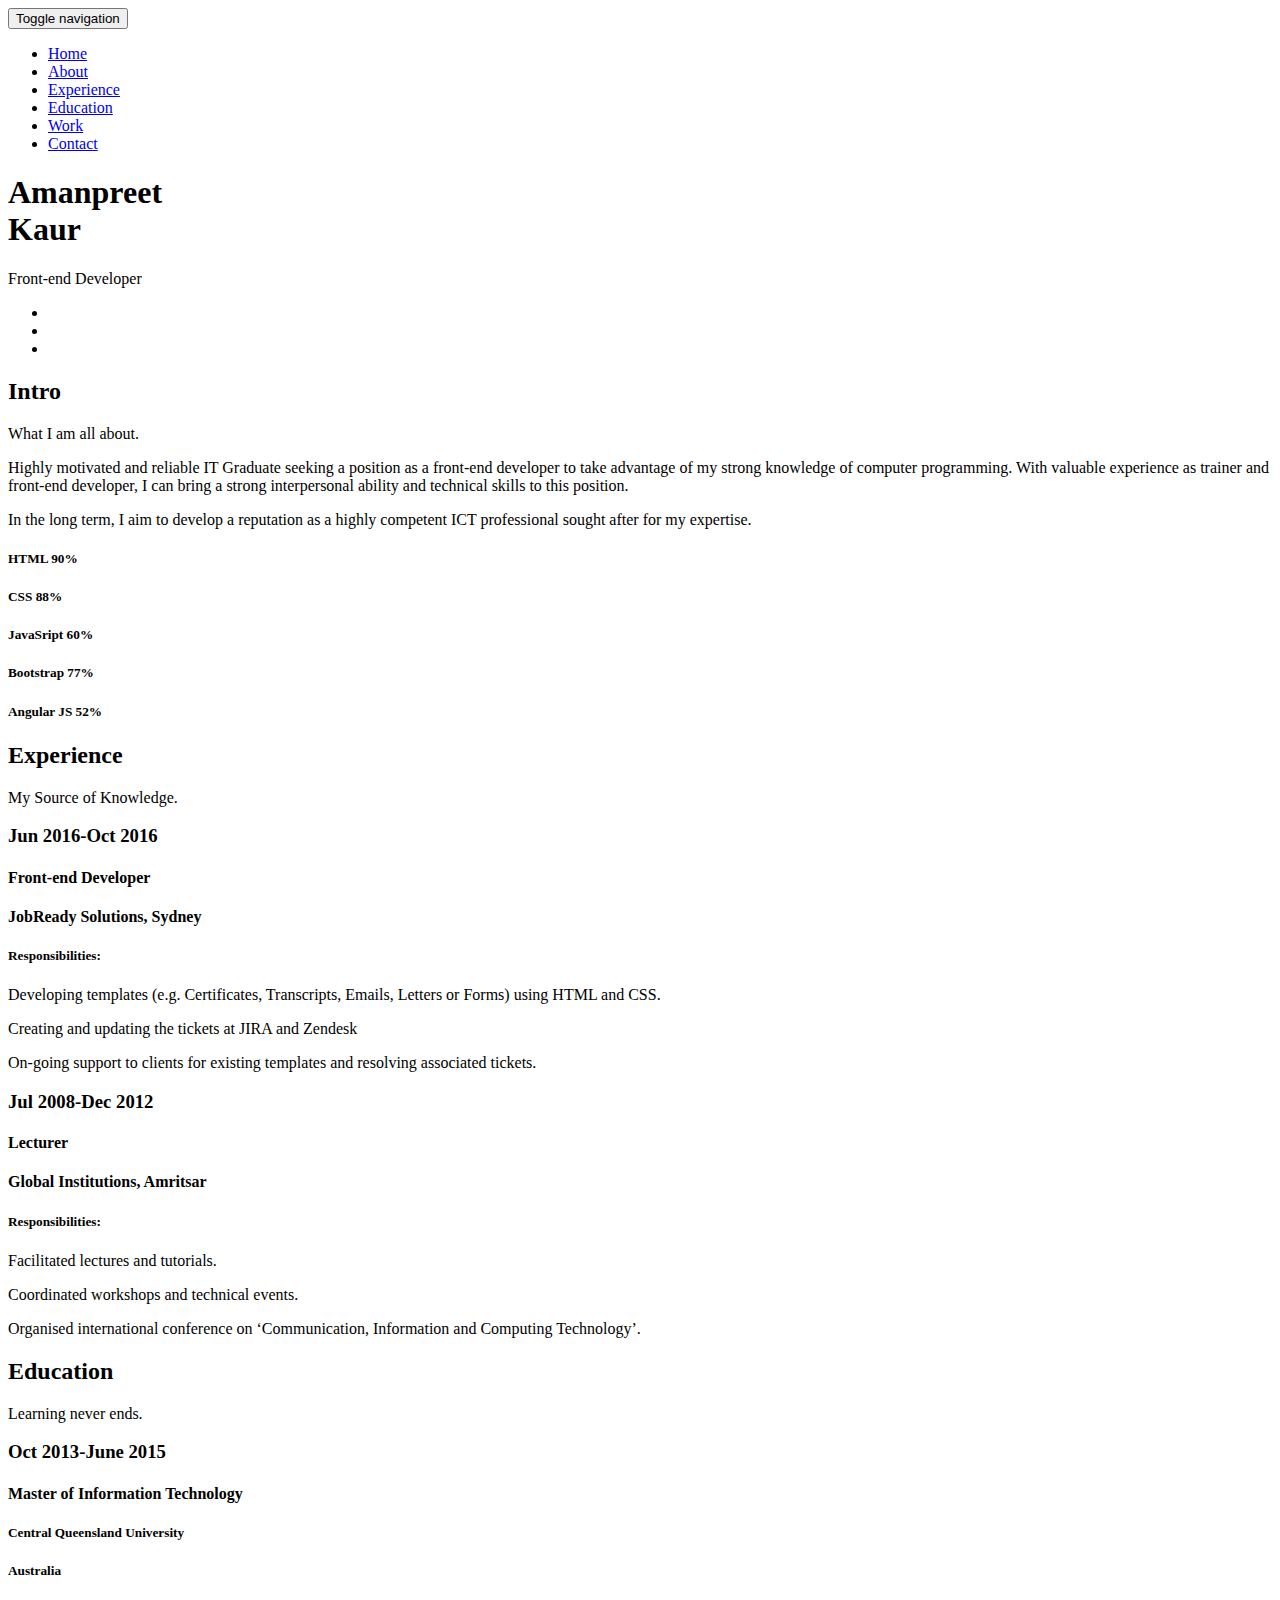
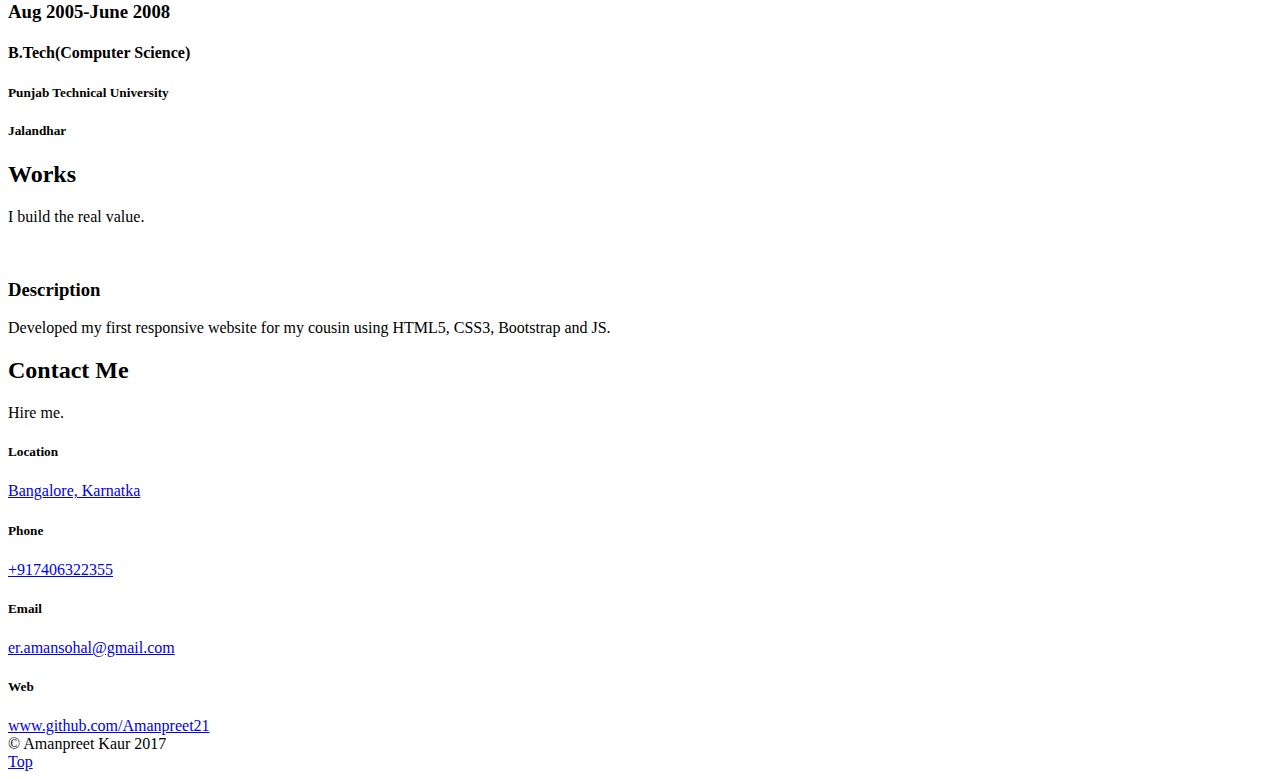
==== resume/index.html @ 00442bf6 "Create index.html" ====
<!DOCTYPE html>

<html lang="en" class="no-js">
    <!-- BEGIN HEAD -->
    <head>
        <meta charset="utf-8"/>
        <title>Resume Portfolio</title>
        <meta http-equiv="X-UA-Compatible" content="IE=edge">
        <meta content="width=device-width, initial-scale=1" name="viewport"/>
        <meta content="" name="description"/>
        <meta content="" name="author"/>
        <link href="http://fonts.googleapis.com/css?family=Hind:300,400,500,600,700" rel="stylesheet" type="text/css">
        <link href="vendor/simple-line-icons/css/simple-line-icons.css" rel="stylesheet" type="text/css"/>
        <link href="css/bootstrap.min.css" rel="stylesheet" type="text/css"/>
        <link href="css/animate.css" rel="stylesheet">
        <link href="css/layout.css" rel="stylesheet" type="text/css"/>
        <link rel="shortcut icon" href="favicon.ico"/>
    </head>
    <!-- END HEAD -->

    <!-- BODY -->
    <body id="body" data-spy="scroll" data-target=".header">

        <!--========== HEADER ==========-->
        <header class="header navbar-fixed-top">
            <!-- Navbar -->
            <nav class="navbar" role="navigation">
                <div class="container">
                    <!-- Brand and toggle get grouped for better mobile display -->
                    <div class="menu-container js_nav-item">
                        <button type="button" class="navbar-toggle" data-toggle="collapse" data-target=".nav-collapse">
                            <span class="sr-only">Toggle navigation</span>
                            <span class="toggle-icon"></span>
                        </button>

                        <!-- Logo -->
                        
                        <!-- End Logo -->
                    </div>

                    <!-- Collect the nav links, forms, and other content for toggling -->
                    <div class="collapse navbar-collapse nav-collapse">
                        <div class="menu-container">
                            <ul class="nav navbar-nav navbar-nav-right">
                                <li class="js_nav-item nav-item"><a class="nav-item-child nav-item-hover" href="#body">Home</a></li>
                                <li class="js_nav-item nav-item"><a class="nav-item-child nav-item-hover" href="#about">About</a></li>
                                <li class="js_nav-item nav-item"><a class="nav-item-child nav-item-hover" href="#experience">Experience</a></li>
								<li class="js_nav-item nav-item"><a class="nav-item-child nav-item-hover" href="#education">Education</a></li>
                                <li class="js_nav-item nav-item"><a class="nav-item-child nav-item-hover" href="#work">Work</a></li>
                                <li class="js_nav-item nav-item"><a class="nav-item-child nav-item-hover" href="#contact">Contact</a></li>
                            </ul>
                        </div>
                    </div>
                    <!-- End Navbar Collapse -->
                </div>
            </nav>
            <!-- Navbar -->
        </header>
        <!--========== END HEADER ==========-->

        <!--========== SLIDER ==========-->
        <div class="promo-block parallax-window" data-parallax="scroll" data-image-src="img/large-computer.jpg">
            <div class="container">
                <div class="row">
                    <div class="col-sm-6">
                        <div class="promo-block-divider">
                            <h1 class="promo-block-title">Amanpreet <br/> Kaur</h1>
                            <p class="promo-block-text">Front-end Developer</p>
                        </div>
                        <ul class="list-inline">
                            <li><a href="https://www.facebook.com/AmanPreet21987" class="social-icons" target="_blank"><i class="icon-social-facebook"></i></a></li>
                            <li><a href="https://twitter.com/preetsohal21" class="social-icons" target="_blank"><i class="icon-social-twitter"></i></a></li>                            
                            <li><a href="https://www.linkedin.com/in/amanpreet21" class="social-icons" target="_blank"><i class="icon-social-linkedin"></i></a></li>
                        </ul>
                    </div>
                </div>
                <!--// end row -->
            </div>
        </div>
        <!--========== SLIDER ==========-->

        <!--========== PAGE LAYOUT ==========-->
        <!-- About -->
        <div id="about">
            <div class="container content-lg">
                <div class="row">
                    <div class="col-sm-3 sm-margin-b-30">
                        <div class="text-right sm-text-left">
                            <h2 class="margin-b-0">Intro</h2>
                            <p>What I am all about.</p>
                        </div>
                    </div>
                    <div class="col-sm-8 col-sm-offset-1">
                        <div class="margin-b-60">
                            <p>Highly motivated and reliable IT Graduate seeking a position as a front-end developer to take advantage of my strong knowledge of computer programming. With valuable experience as trainer and front-end developer, I can bring a strong interpersonal ability and technical skills to this position.</p>
							<p> In the long term, I aim to develop a reputation as a highly competent ICT professional sought after for my expertise.</p>
                        </div>

                        <!-- Progress Box -->
                        <div class="progress-box">
                            <h5>HTML <span class="color-heading pull-right">90%</span></h5>
                            <div class="progress">
                                <div class="progress-bar bg-color-base" role="progressbar" data-width="90"></div>
                            </div>
                        </div>
                        <div class="progress-box">
                            <h5>CSS <span class="color-heading pull-right">88%</span></h5>
                            <div class="progress">
                                <div class="progress-bar bg-color-base" role="progressbar" data-width="88"></div>
                            </div>
                        </div>
                        <div class="progress-box">
                            <h5>JavaSript <span class="color-heading pull-right">60%</span></h5>
                            <div class="progress">
                                <div class="progress-bar bg-color-base" role="progressbar" data-width="60"></div>
                            </div>
                        </div>
                        <div class="progress-box">
                            <h5>Bootstrap <span class="color-heading pull-right">77%</span></h5>
                            <div class="progress">
                                <div class="progress-bar bg-color-base" role="progressbar" data-width="77"></div>
                            </div>
                        </div>
						<div class="progress-box">
                            <h5>Angular JS <span class="color-heading pull-right">52%</span></h5>
                            <div class="progress">
                                <div class="progress-bar bg-color-base" role="progressbar" data-width="52"></div>
                            </div>
                        </div>
                        <!-- End Progress Box -->
                    </div>
                </div>
                <!--// end row -->
            </div>
        </div>
        <!-- End About -->

        <!-- Experience -->
        <div id="experience">
            <div class="bg-color-sky-light" data-auto-height="true">
                <div class="container content-lg">
                    <div class="row">
                        <div class="col-sm-3 sm-margin-b-30">
                            <div class="text-right sm-text-left">
                                <h2 class="margin-b-0">Experience</h2>
                                <p>My Source of Knowledge.</p>
                            </div>
                        </div>
                        <div class="col-sm-8 col-sm-offset-1">
                            <div class="row row-space-2 margin-b-4">
                                <div class="col-md-4 md-margin-b-4">
                                    <span><h3>Jun 2016-Oct 2016</h3></span>
                                </div>
                                <div class="col-md-8 md-margin-b-4">
                                    <span><h4>Front-end Developer</h4></span>
									<h4>JobReady Solutions, Sydney</h4>
									<h5>Responsibilities:</h5>
									<p>Developing templates (e.g. Certificates, Transcripts, Emails, Letters or Forms) using HTML and CSS.</p>
									<p>Creating and updating the tickets at JIRA and Zendesk</p>
									<p>On-going support to clients for existing templates and resolving associated tickets.</p>
                                </div>
                                
                            </div>
                            <!--// end row -->
							<div class="row row-space-2 margin-b-4">
                                <div class="col-md-4 md-margin-b-4">
                                    <span><h3>Jul 2008-Dec 2012</h3></span>
                                </div>
                                <div class="col-md-8 md-margin-b-4">
                                    <span><h4>Lecturer</h4></span>
									<h4>Global Institutions, Amritsar</h4>
									<h5>Responsibilities:</h5>
									<p>Facilitated lectures and tutorials.</p>
									<p>Coordinated workshops and technical events.</p>
									<p>Organised international conference on ‘Communication, Information and Computing Technology’.</p>
                                </div>
                                
                            </div>
                            <!--// end row -->
                        </div>
                    </div>
                    <!--// end row -->
					
                </div>
            </div>
        </div>
        <!-- End Experience -->
		
		<!-- Education -->
        <div id="education">
            <div  data-auto-height="true">
                <div class="container content-lg">
                    <div class="row">
                        <div class="col-sm-3 sm-margin-b-30">
                            <div class="text-right sm-text-left">
                                <h2 class="margin-b-0">Education</h2>
                                <p>Learning never ends.</p>
                            </div>
                        </div>
                         <div class="col-sm-8 col-sm-offset-1">
                            <div class="row row-space-2 margin-b-4">
                                <div class="col-md-4 md-margin-b-4">
                                    <span><h3>Oct 2013-June 2015</h3></span>
                                </div>
                                <div class="col-md-8 md-margin-b-4">
                                    <h4>Master of Information Technology</h4>
									<h5>Central Queensland University</h5>
									<h5>Australia</h5>
                                </div>
                                
                            </div>
                            <!--// end row -->
							<div class="row row-space-2 margin-b-4">
                                <div class="col-md-4 md-margin-b-4">
                                    <h3>Aug 2005-June 2008</h3>
                                </div>
                                <div class="col-md-8 md-margin-b-4">
                                    <h4>B.Tech(Computer Science)</h4>
									<h5>Punjab Technical University</h5>
									<h5>Jalandhar</h5>
                                </div>
                                
                            </div>
                            <!--// end row -->
                        </div>
                    </div>
                    <!--// end row -->
					
                </div>
            </div>
        </div>
        <!-- End Education -->

        <!-- Work -->
        <div id="work" class="bg-color-sky-light">
            <div class="container ">
                <div class="row">
                    <div class="col-sm-3 sm-margin-b-30">
                        <div class="text-right sm-text-left">
                            <h2 class="margin-b-0">Works</h2>
                            <p>I build the real value.</p>
                        </div>
                    </div>
                    <div class="col-sm-8 col-sm-offset-1">
                        <div class="row row-space-2 margin-b-4">
                                <div class="col-md-6 md-margin-b-4">
                                    <span><a href="https://amanpreet21.github.io/coursera/Restaurant/" target="_blank"><img src="img/restaurant.jpg" alt="" id="pic"/></a></span>
                                </div>
                                <div class="col-md-6 md-margin-b-4">
                                    <h3>Description</h3>
									<p>Developed my first responsive website for my cousin using HTML5, CSS3, Bootstrap and JS.</p>
                                </div>
                                
                            </div>
                        
                    </div>
                </div>
                <!--// end row -->
            </div>
        </div>
        <!-- End Work -->
            
        <!-- Contact -->
        <div id="contact">
            <div>
                <div class="container content-lg">
                    <div class="row">
                        <div class="col-sm-3 sm-margin-b-30">
                            <div class="text-right sm-text-left">
                                <h2 class="margin-b-0">Contact Me</h2>
                                <p>Hire me.</p>
                            </div>
                        </div>
                        <div class="col-sm-8 col-sm-offset-1">
                            <div class="row">
                                <div class="col-md-3 col-xs-6 md-margin-b-30">
                                    <h5>Location</h5>
                                    <a href="#">Bangalore, Karnatka</a>
                                </div>
                                <div class="col-md-3 col-xs-6 md-margin-b-30">
                                    <h5>Phone</h5>
                                    <a href="#">+917406322355</a>
                                </div>
                                <div class="col-md-3 col-xs-6">
                                    <h5>Email</h5>
                                    <a href="mailto:#">er.amansohal@gmail.com</a>
                                </div>
                                <div class="col-md-3 col-xs-6">
                                    <h5>Web</h5>
                                    <a href="https://github.com/Amanpreet21/">www.github.com/Amanpreet21</a>
                                </div>
                            </div>
                        </div>
                    </div>
                    <!--// end row -->
                </div>
            </div>
        </div>
        <!-- End Contact -->
        <!--========== END PAGE LAYOUT ==========-->

        <!--========== FOOTER ==========-->
        <footer class="footer bg-color-sky-light">
            <div class="content container">
                <div class="row">
                    <div class="col-xs-12 text-center">
                        &copy; Amanpreet Kaur 2017
                    </div>
                    
                </div>
                <!--// end row -->
            </div>
        </footer>
        <!--========== END FOOTER ==========-->

        <!-- Back To Top -->
        <a href="javascript:void(0);" class="js-back-to-top back-to-top">Top</a>

        <!-- JAVASCRIPTS(Load javascripts at bottom to reduce page load time) -->
        <script src="js/plugin/jquery.min.js" type="text/javascript"></script>
        <script src="js/plugin/jquery-migrate.min.js" type="text/javascript"></script>
        <script src="js/bootstrap.min.js" type="text/javascript"></script>
        <script src="js/plugin/jquery.easing.js" type="text/javascript"></script>
        <script src="js/plugin/jquery.back-to-top.js" type="text/javascript"></script>
        <script src="js/plugin/jquery.smooth-scroll.js" type="text/javascript"></script>
        <script src="js/plugin/jquery.wow.min.js" type="text/javascript"></script>
        <script src="js/plugin/jquery.parallax.min.js" type="text/javascript"></script>
        <script src="js/plugin/jquery.appear.js" type="text/javascript"></script>
        <script src="js/masonry/jquery.masonry.pkgd.min.js" type="text/javascript"></script>
        <script src="js/masonry/imagesloaded.pkgd.min.js" type="text/javascript"></script>

        <!-- PAGE LEVEL SCRIPTS -->
        <script src="js/layout.min.js" type="text/javascript"></script>
        <script src="js/components/progress-bar.min.js" type="text/javascript"></script>
        <script src="js/components/masonry.min.js" type="text/javascript"></script>
        <script src="js/components/wow.min.js" type="text/javascript"></script>

    </body>
    <!-- END BODY -->
</html>
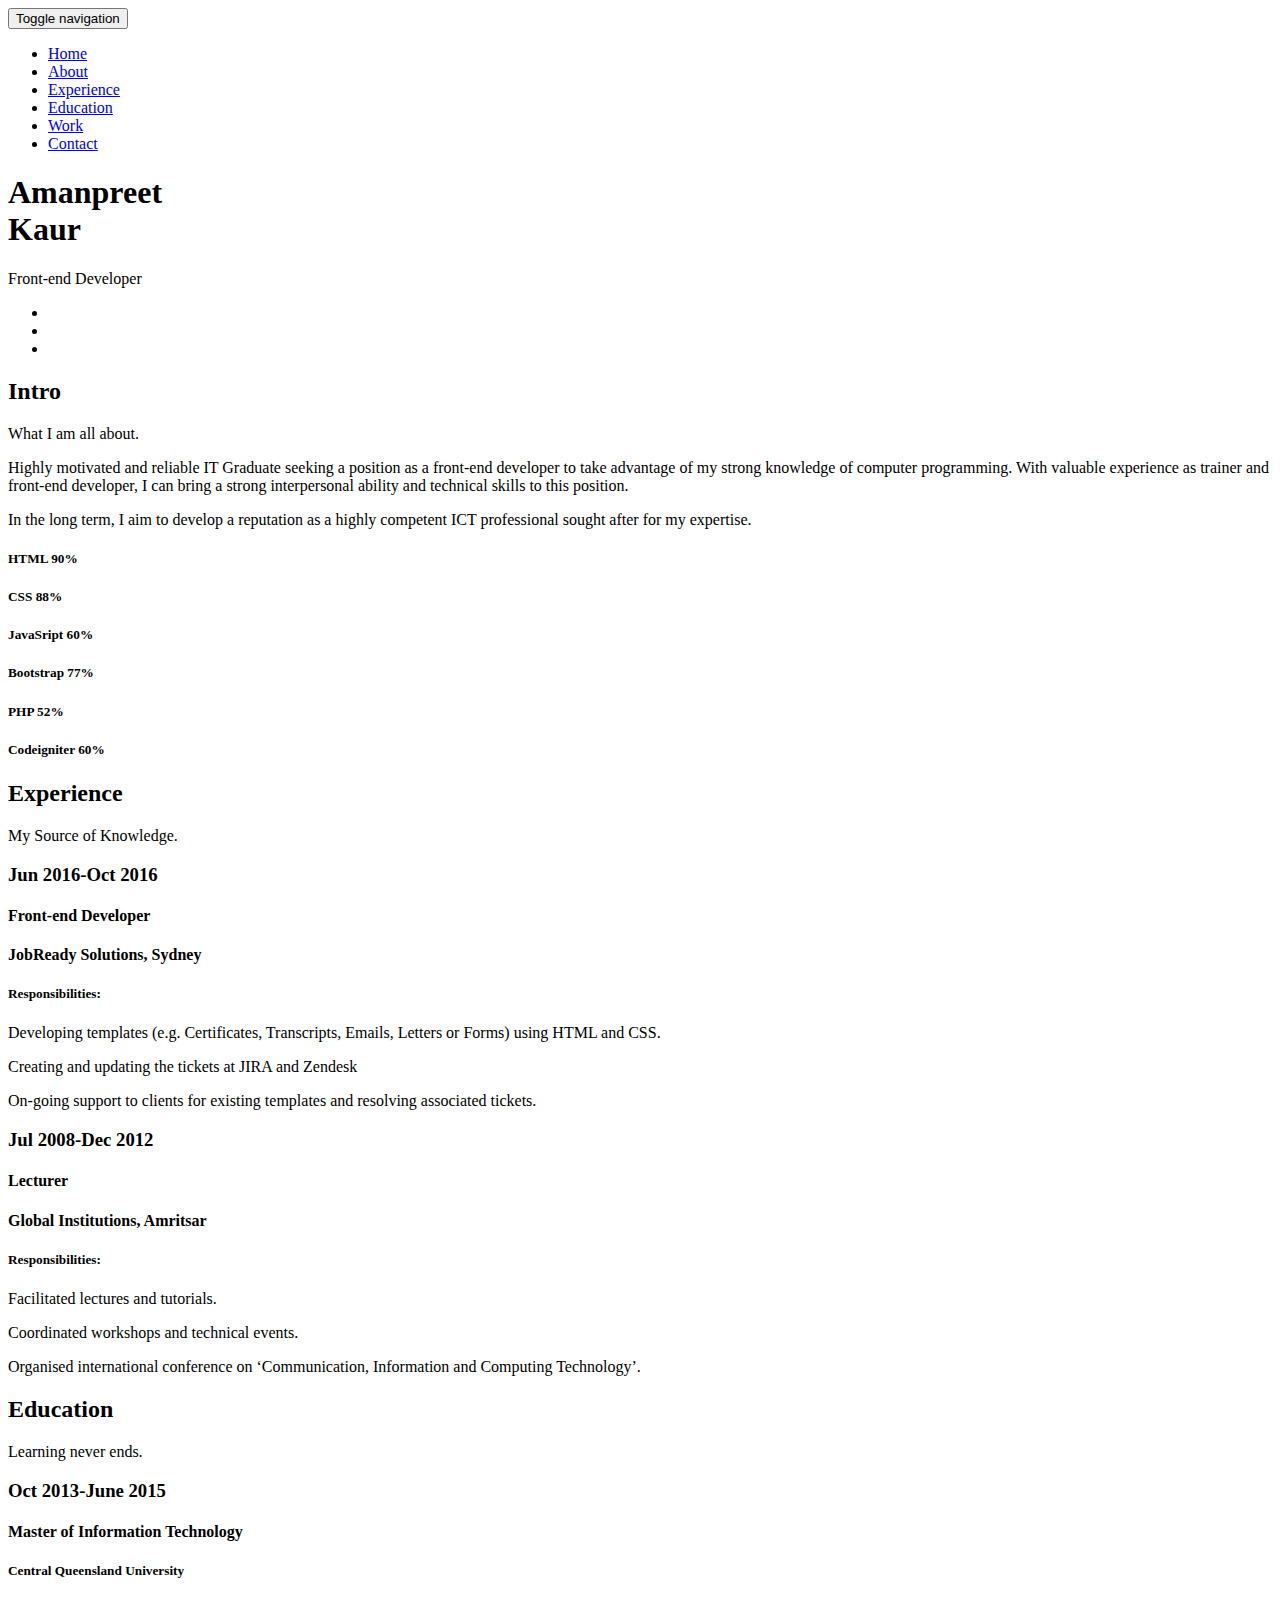
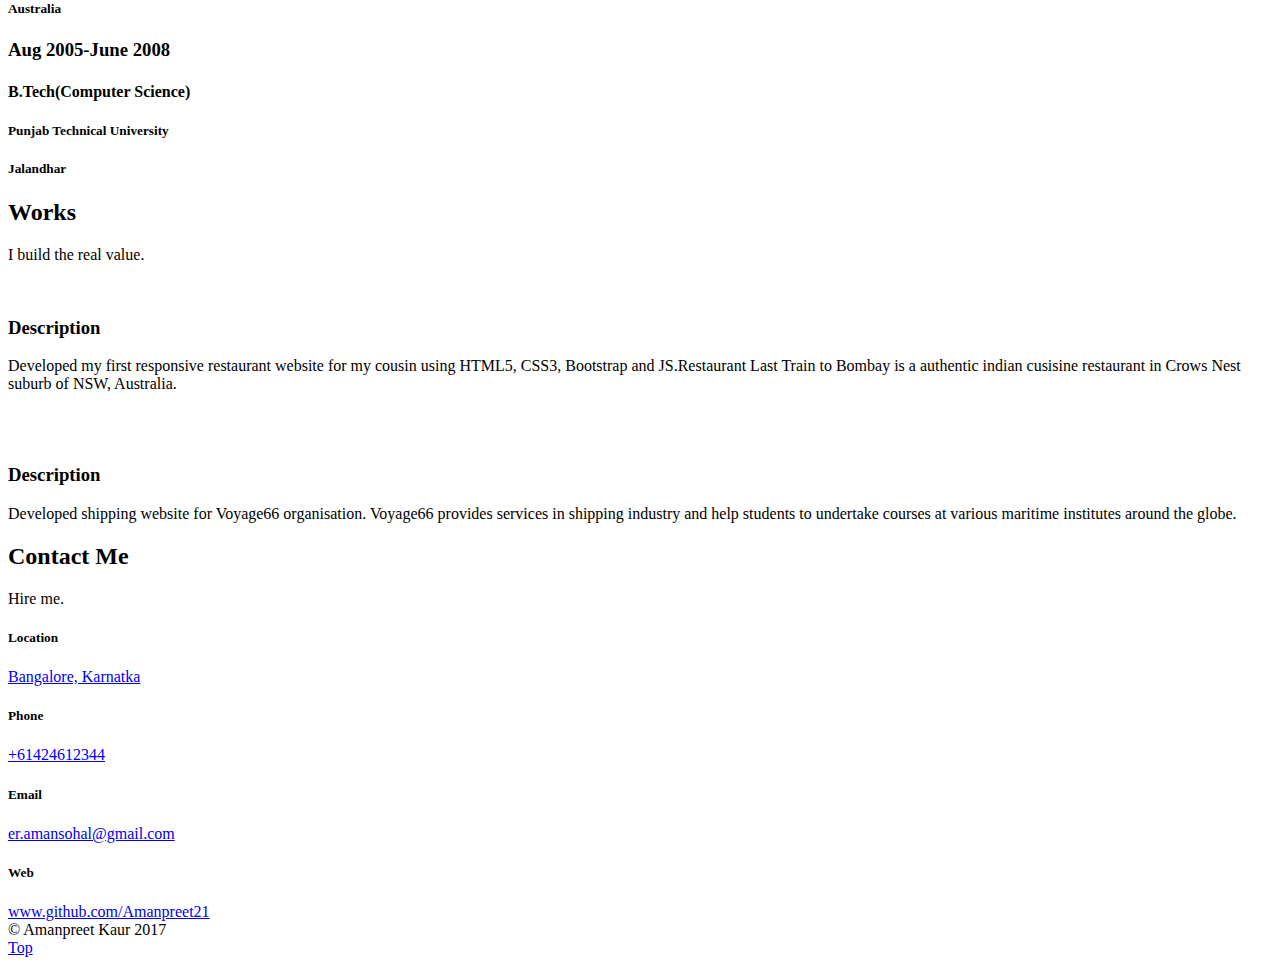
==== commit 20736612: "Update index.html" ====
--- a/resume/index.html
+++ b/resume/index.html
@@ -122,9 +122,15 @@
                             </div>
                         </div>
 						<div class="progress-box">
-                            <h5>Angular JS <span class="color-heading pull-right">52%</span></h5>
+                            <h5>PHP <span class="color-heading pull-right">52%</span></h5>
                             <div class="progress">
                                 <div class="progress-bar bg-color-base" role="progressbar" data-width="52"></div>
+                            </div>
+                        </div>
+						<div class="progress-box">
+                            <h5>Codeigniter <span class="color-heading pull-right">60%</span></h5>
+                            <div class="progress">
+                                <div class="progress-bar bg-color-base" role="progressbar" data-width="60"></div>
                             </div>
                         </div>
                         <!-- End Progress Box -->
@@ -173,14 +179,12 @@
 									<p>Facilitated lectures and tutorials.</p>
 									<p>Coordinated workshops and technical events.</p>
 									<p>Organised international conference on ‘Communication, Information and Computing Technology’.</p>
-                                </div>
-                                
+                                </div>                                
                             </div>
                             <!--// end row -->
                         </div>
                     </div>
-                    <!--// end row -->
-					
+                    <!--// end row -->					
                 </div>
             </div>
         </div>
@@ -248,14 +252,26 @@
                                 </div>
                                 <div class="col-md-6 md-margin-b-4">
                                     <h3>Description</h3>
-									<p>Developed my first responsive website for my cousin using HTML5, CSS3, Bootstrap and JS.</p>
-                                </div>
-                                
-                            </div>
+									<p>Developed my first responsive restaurant website for my cousin using HTML5, CSS3, Bootstrap and JS.Restaurant Last Train to Bombay is a authentic indian cusisine restaurant in Crows Nest suburb of NSW, Australia.</p>
+                                </div>
+                                
+                        </div>
+						<br>
+						<div class="row row-space-2 margin-b-4">
+                                <div class="col-md-6 md-margin-b-4">
+                                    <span><a href="https://amanpreet21.github.io/coursera/voyage66/" target="_blank"><img src="img/voyage66.JPG" alt="" id="pic"/></a></span>
+                                </div>
+                                <div class="col-md-6 md-margin-b-4">
+                                    <h3>Description</h3>
+									<p>Developed shipping website for Voyage66 organisation. Voyage66 provides services in shipping industry and help students to undertake courses at various maritime institutes around the globe.</p>
+                                </div>
+                                
+                        </div>
                         
                     </div>
                 </div>
                 <!--// end row -->
+				
             </div>
         </div>
         <!-- End Work -->
@@ -279,7 +295,7 @@
                                 </div>
                                 <div class="col-md-3 col-xs-6 md-margin-b-30">
                                     <h5>Phone</h5>
-                                    <a href="#">+917406322355</a>
+                                    <a href="#">+61424612344</a>
                                 </div>
                                 <div class="col-md-3 col-xs-6">
                                     <h5>Email</h5>
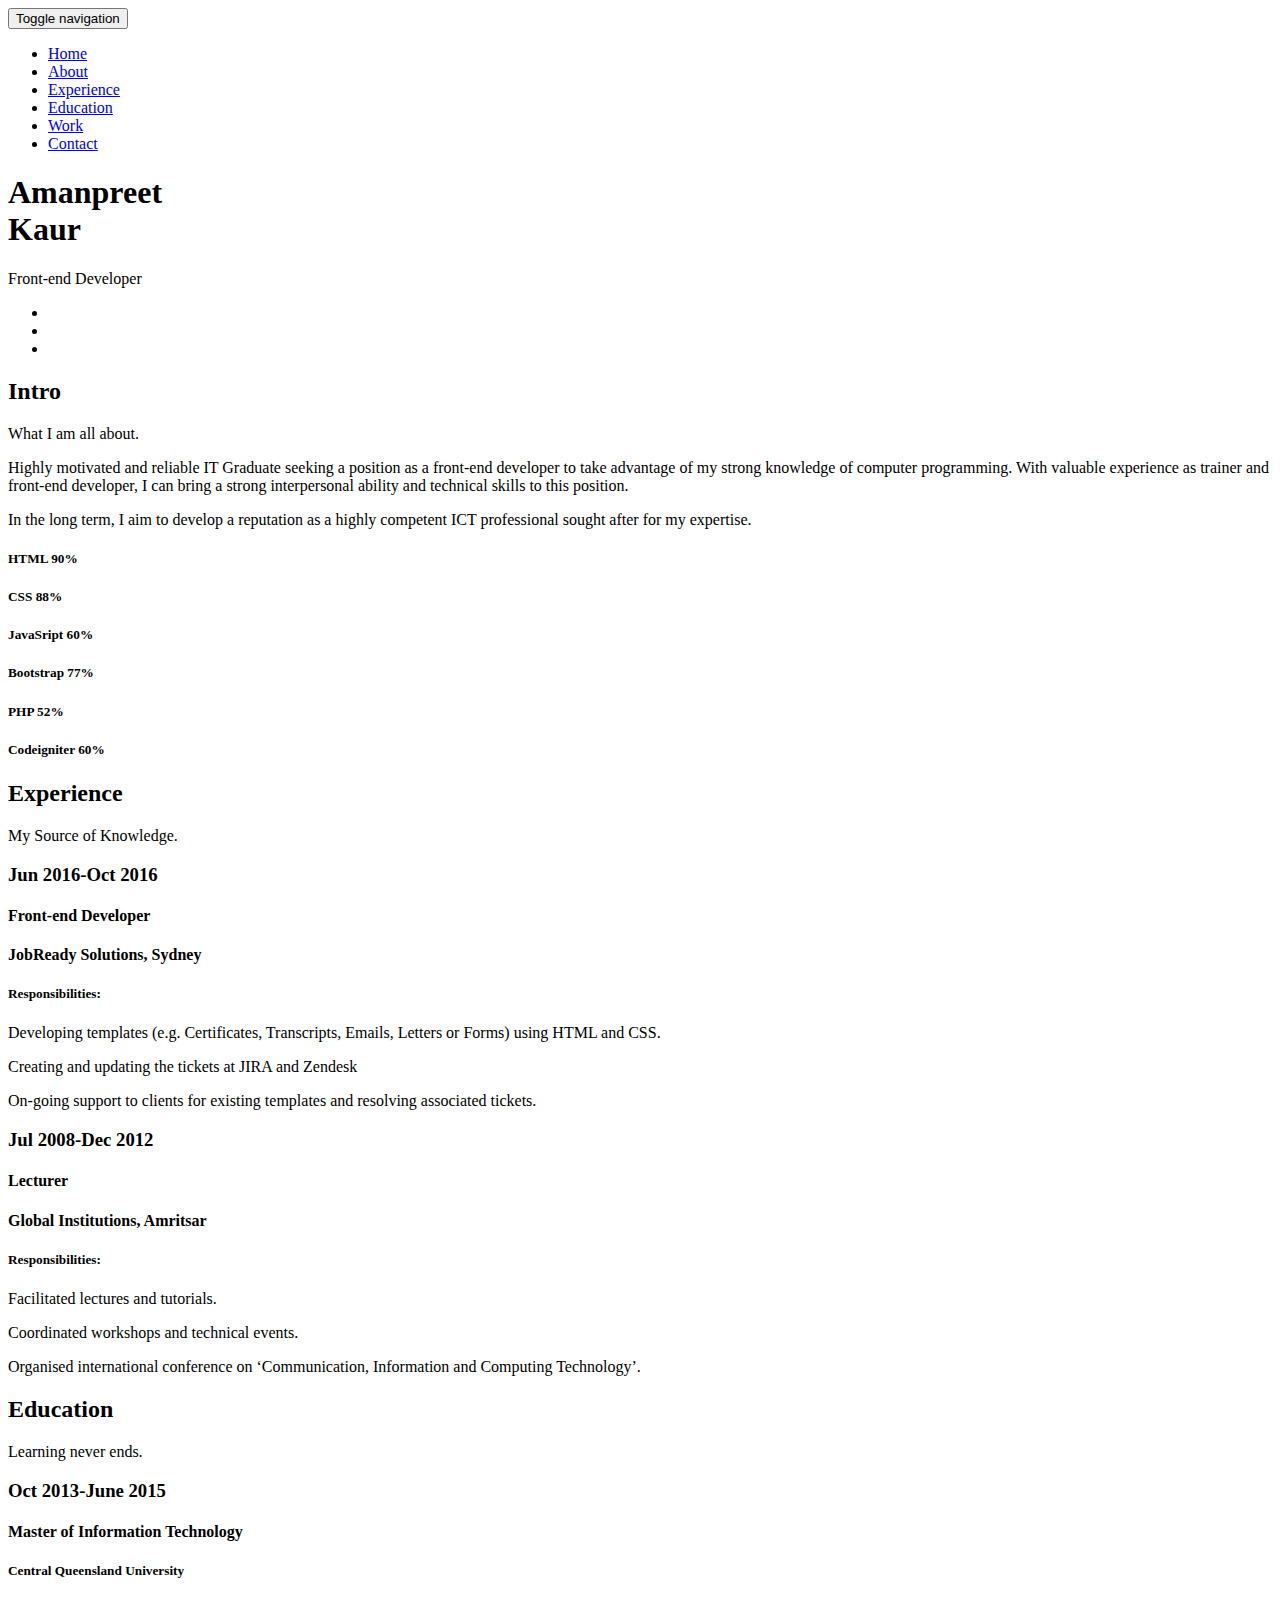
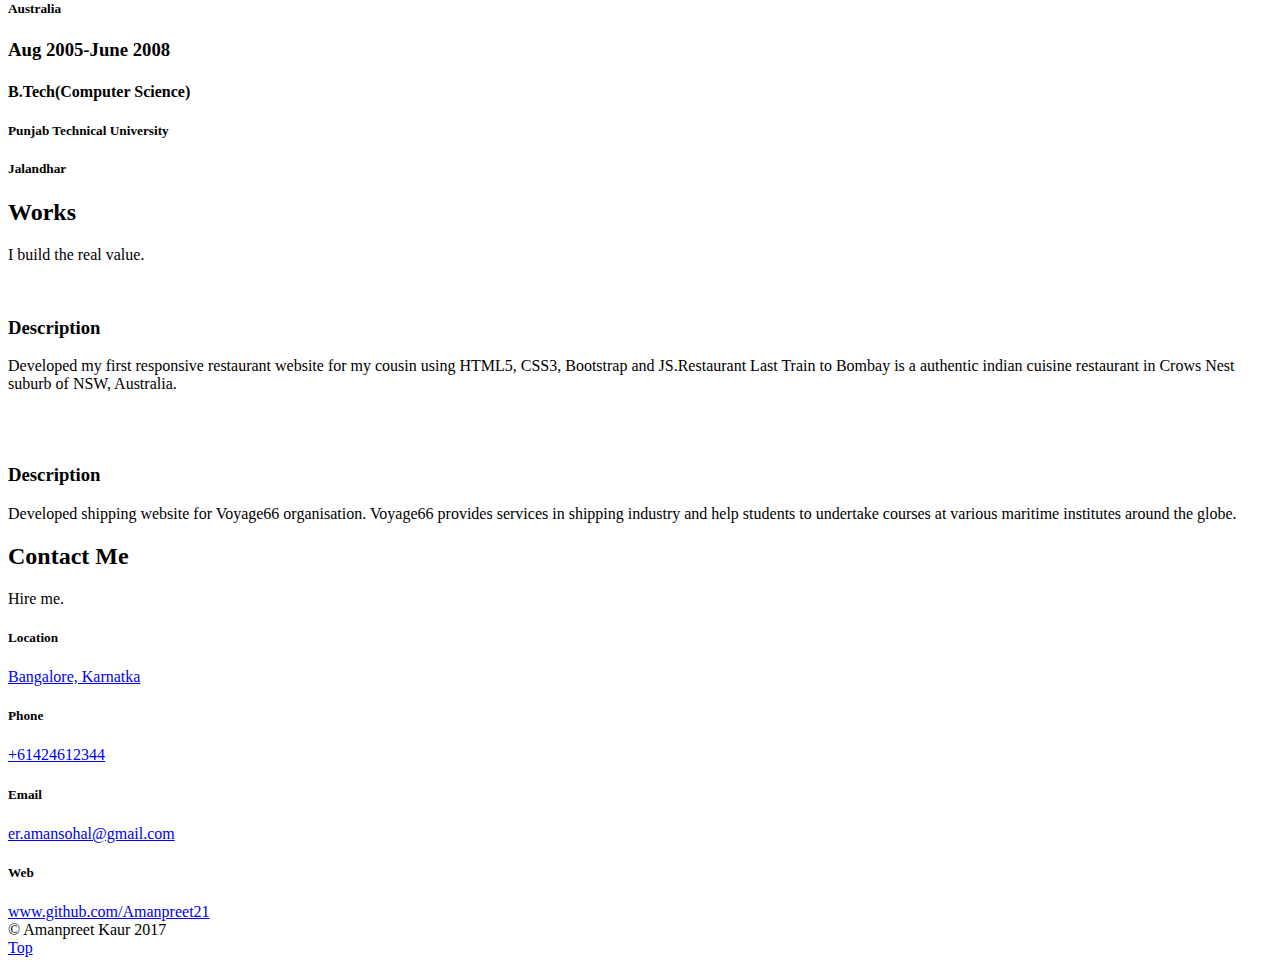
==== commit 4fd39fb7: "Update index.html" ====
--- a/resume/index.html
+++ b/resume/index.html
@@ -252,14 +252,14 @@
                                 </div>
                                 <div class="col-md-6 md-margin-b-4">
                                     <h3>Description</h3>
-									<p>Developed my first responsive restaurant website for my cousin using HTML5, CSS3, Bootstrap and JS.Restaurant Last Train to Bombay is a authentic indian cusisine restaurant in Crows Nest suburb of NSW, Australia.</p>
+									<p>Developed my first responsive restaurant website for my cousin using HTML5, CSS3, Bootstrap and JS.Restaurant Last Train to Bombay is a authentic indian cuisine restaurant in Crows Nest suburb of NSW, Australia.</p>
                                 </div>
                                 
                         </div>
 						<br>
 						<div class="row row-space-2 margin-b-4">
                                 <div class="col-md-6 md-margin-b-4">
-                                    <span><a href="https://amanpreet21.github.io/coursera/voyage66/" target="_blank"><img src="img/voyage66.JPG" alt="" id="pic"/></a></span>
+                                    <span><a href="https://amanpreet21.github.io/coursera/voyage66/" target="_blank"><img src="img/voyage66.JPG" alt="" id="pic2"/></a></span>
                                 </div>
                                 <div class="col-md-6 md-margin-b-4">
                                     <h3>Description</h3>
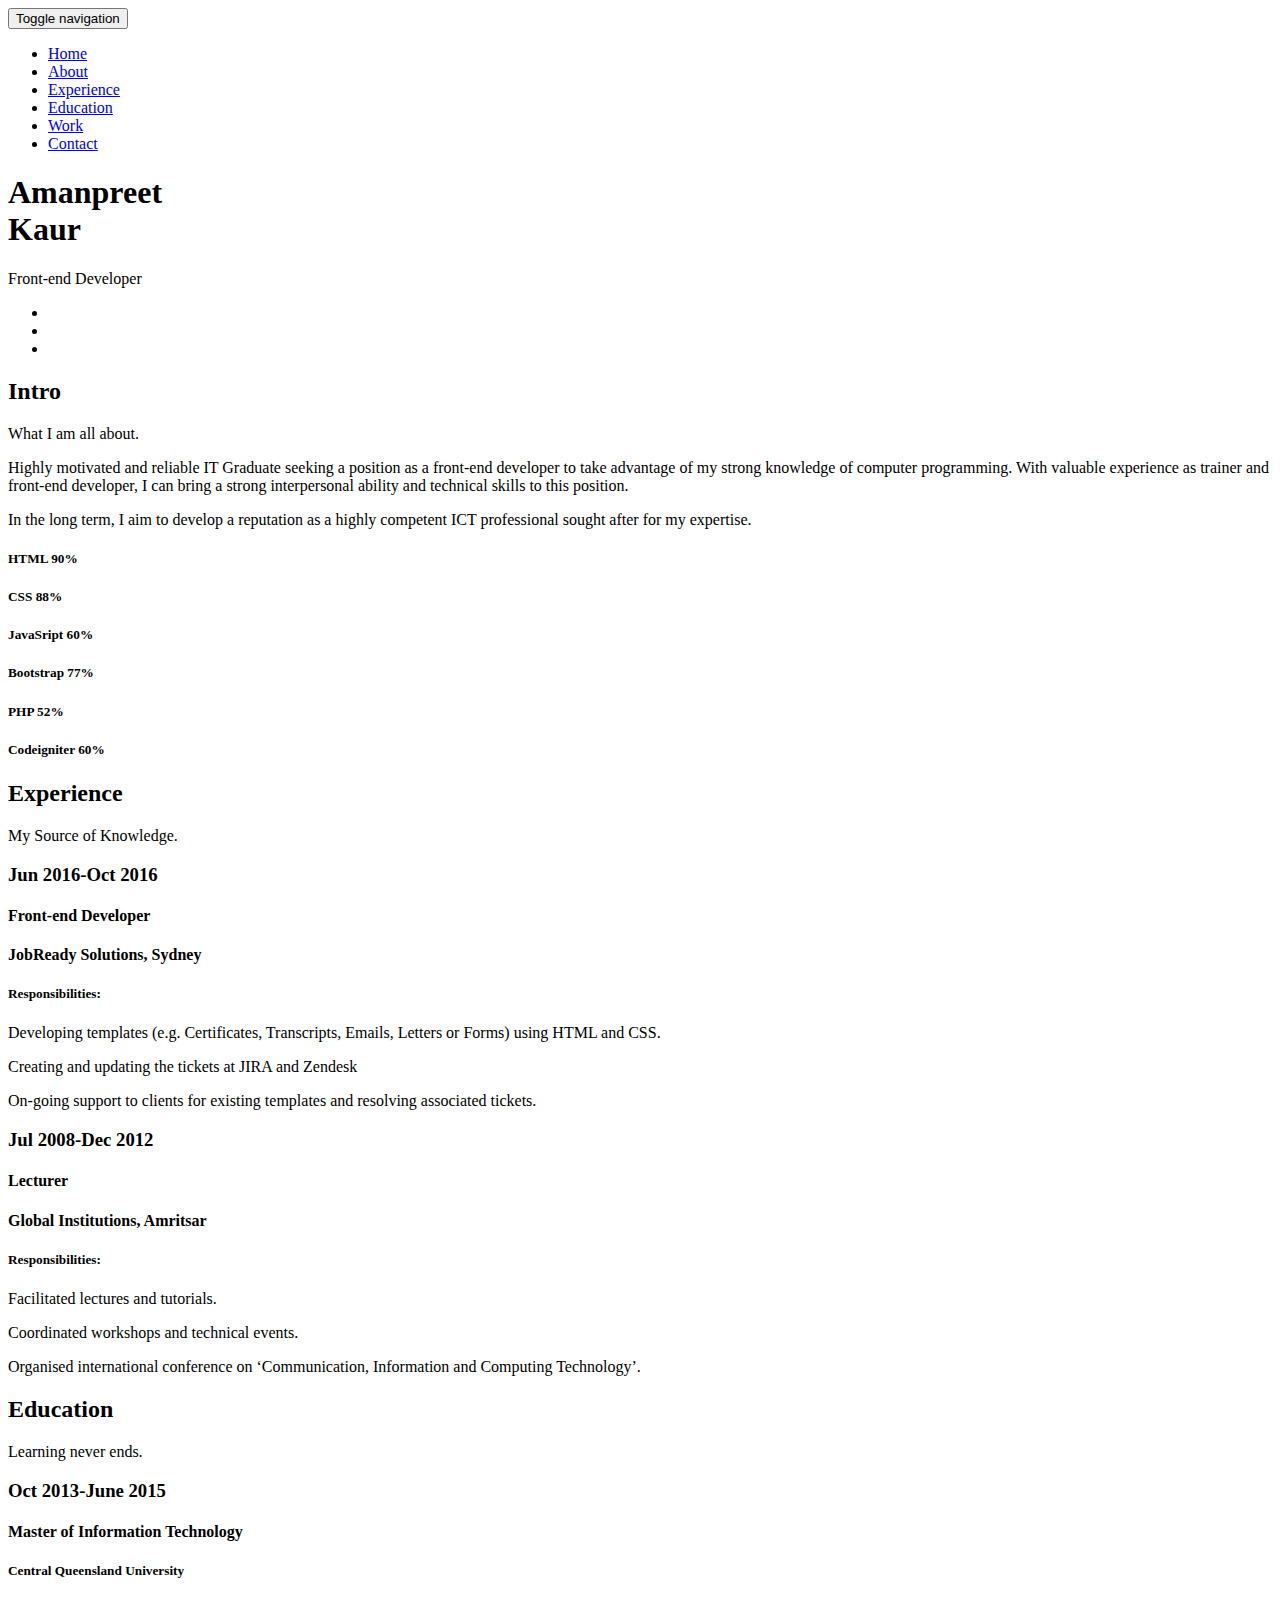
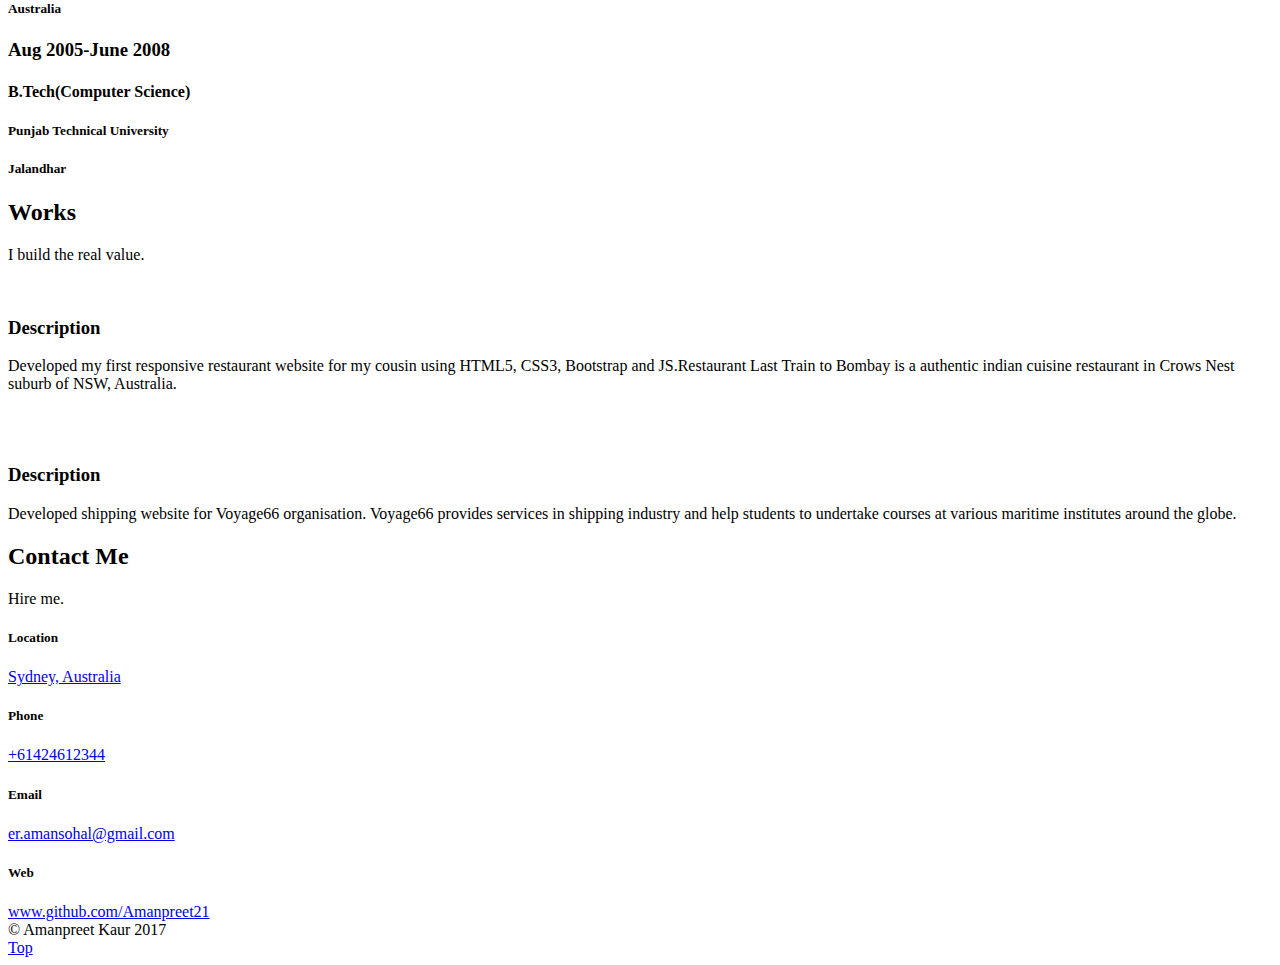
==== commit 72d9ec4b: "Update index.html" ====
--- a/resume/index.html
+++ b/resume/index.html
@@ -259,7 +259,7 @@
 						<br>
 						<div class="row row-space-2 margin-b-4">
                                 <div class="col-md-6 md-margin-b-4">
-                                    <span><a href="https://amanpreet21.github.io/coursera/voyage66/" target="_blank"><img src="img/voyage66.JPG" alt="" id="pic2"/></a></span>
+                                    <span><a href="https://amanpreet21.github.io/coursera/voyage66/" target="_blank"><img src="img/voyage66.JPG" alt="" id="pic"/></a></span>
                                 </div>
                                 <div class="col-md-6 md-margin-b-4">
                                     <h3>Description</h3>
@@ -291,7 +291,7 @@
                             <div class="row">
                                 <div class="col-md-3 col-xs-6 md-margin-b-30">
                                     <h5>Location</h5>
-                                    <a href="#">Bangalore, Karnatka</a>
+                                    <a href="#">Sydney, Australia</a>
                                 </div>
                                 <div class="col-md-3 col-xs-6 md-margin-b-30">
                                     <h5>Phone</h5>
